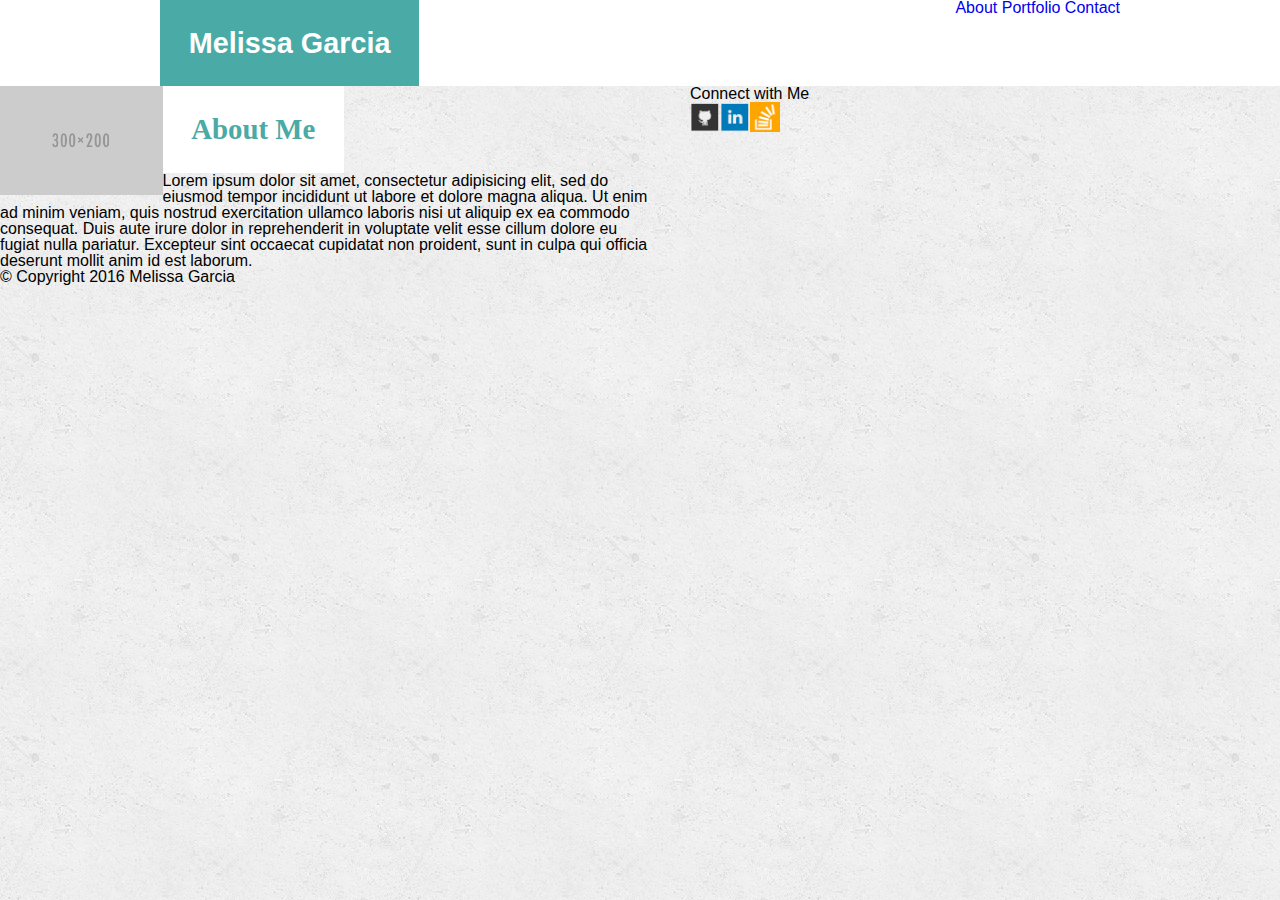
==== index.html @ 152bdd7b "changed css and html" ====
<!DOCTYPE html>
<html>
<head>
	<title>About</title>
	<link rel="stylesheet" type="text/css" href="assets/css/reset.css">
	<link rel="stylesheet" type="text/css" href="assets/css/style.css">
</head>
<body>
	<div class="wrapper">
	<header>
		<div class="container">
			<h1>Melissa Garcia</h1>
			<nav>
			<ul>
				<li><a href="index.html">About</a></li>
				<li><a href="portfolio.html">Portfolio</a></li>
				<li><a href="contact.html">Contact</a></li>
			</ul>
			</nav>
		</div>
	</header>
	</div>
	<section id="content-container" class="clearfix">
	
		<section id="main-content">

			<h1 class="name">About Me</h1>
			<img src="assets/images/profileimage.png" alt="Profile Image" class="profile-pic clearfix">
			<p>
				Lorem ipsum dolor sit amet, consectetur adipisicing elit, sed do eiusmod
				tempor incididunt ut labore et dolore magna aliqua. Ut enim ad minim veniam,
				quis nostrud exercitation ullamco laboris nisi ut aliquip ex ea commodo
				consequat. Duis aute irure dolor in reprehenderit in voluptate velit esse
				cillum dolore eu fugiat nulla pariatur. Excepteur sint occaecat cupidatat non
				proident, sunt in culpa qui officia deserunt mollit anim id est laborum.
			</p>

		</section>
		<aside >
		<h2>Connect with Me</h2>
		<img class="clearfix" src="assets/images/github_square.png" alt="Github">
		<img class="clearfix" src="assets/images/linkedin_square_color.png" alt="Linkedin">
		<img class="stack" class="clearfix" src="assets/images/stackoverflow.png" alt="Stackoverflow">
	</aside>
	</section>
	
	<footer>
		<p id="copyright">&copy; Copyright 2016 Melissa Garcia</p>
	</footer>
</body>
</html>
---- assets/css/style.css ----
body {
	background-image: url("../images/concrete.png");
	font-family: Arial, Helvetica Neue, Helvetica, sans-serif;
	

}
header {
	background-color: white;
}
h1 {
	color: #ffffff ;
    background-color: #4aaaa5 ;
    display: inline-block;
    font-weight: bold;        
    font-size: 1.8em;    
    font-weight: bold;
    padding: 1em;    
    
	
}
h1.name {
	font-family: 'Georgia', Times, 'Times New Roman', serif;
    color: #4aaaa5 ;
    background-color: white;
    font-weight: bold;        
    font-size: 1.8em;    
    font-weight: bold;
}
nav {
	float: right;
}
img {
	display: block;
	width: 25%;
}
#stack {
	width: 3px;
	
}
#content-container{

width: 960px;


}
#main-content {
	width: 650px;
	float: left;

}
#main-content img{
	float: left;
}
aside {
	width: 270px;
	float: right;
}
aside img{

	width:30px;
	height: 30px;
	float: left;
}
.clearfix{
	overflow: auto;
}

.container {
	max-width: 960px;
	overflow: auto;
	margin: 0 auto;
}
li {
	display: inline-block;

}
a {
	text-decoration: none;
}
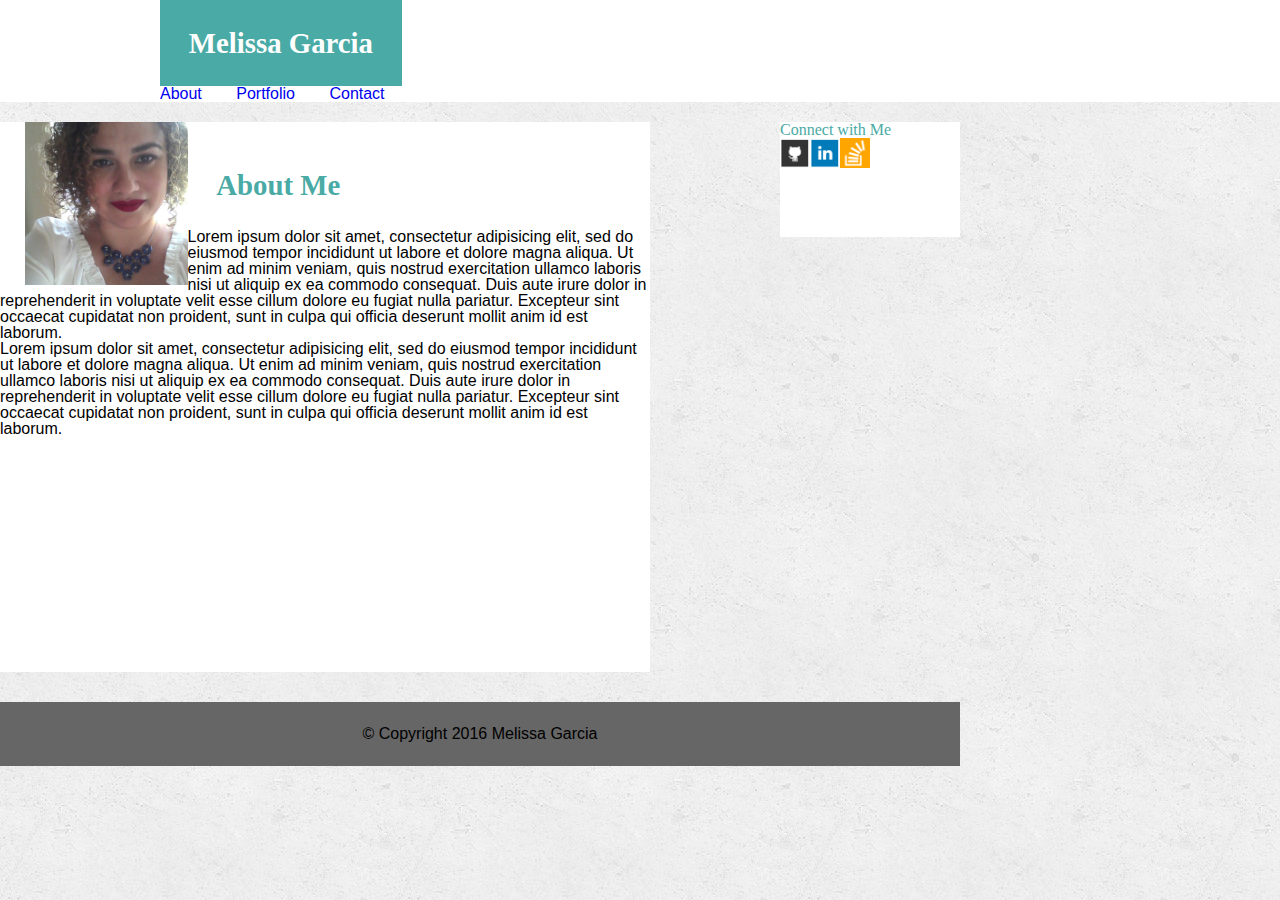
==== commit f21355f7: "changes to html and css" ====
--- a/index.html
+++ b/index.html
@@ -11,11 +11,11 @@
 		<div class="container">
 			<h1>Melissa Garcia</h1>
 			<nav>
-			<ul>
-				<li><a href="index.html">About</a></li>
-				<li><a href="portfolio.html">Portfolio</a></li>
-				<li><a href="contact.html">Contact</a></li>
-			</ul>
+				<ul>
+					<li><a href="index.html">About</a></li>
+					<li><a href="portfolio.html">Portfolio</a></li>
+					<li><a href="contact.html">Contact</a></li>
+				</ul>
 			</nav>
 		</div>
 	</header>
@@ -25,7 +25,7 @@
 		<section id="main-content">
 
 			<h1 class="name">About Me</h1>
-			<img src="assets/images/profileimage.png" alt="Profile Image" class="profile-pic clearfix">
+			<img src="assets/images/profile.jpg" alt="Profile Image" class="profile-pic clearfix">
 			<p>
 				Lorem ipsum dolor sit amet, consectetur adipisicing elit, sed do eiusmod
 				tempor incididunt ut labore et dolore magna aliqua. Ut enim ad minim veniam,
@@ -34,18 +34,29 @@
 				cillum dolore eu fugiat nulla pariatur. Excepteur sint occaecat cupidatat non
 				proident, sunt in culpa qui officia deserunt mollit anim id est laborum.
 			</p>
+			<p>
+				Lorem ipsum dolor sit amet, consectetur adipisicing elit, sed do eiusmod
+				tempor incididunt ut labore et dolore magna aliqua. Ut enim ad minim veniam,
+				quis nostrud exercitation ullamco laboris nisi ut aliquip ex ea commodo
+				consequat. Duis aute irure dolor in reprehenderit in voluptate velit esse
+				cillum dolore eu fugiat nulla pariatur. Excepteur sint occaecat cupidatat non
+				proident, sunt in culpa qui officia deserunt mollit anim id est laborum.
+			</p>
+			
 
 		</section>
-		<aside >
-		<h2>Connect with Me</h2>
-		<img class="clearfix" src="assets/images/github_square.png" alt="Github">
-		<img class="clearfix" src="assets/images/linkedin_square_color.png" alt="Linkedin">
-		<img class="stack" class="clearfix" src="assets/images/stackoverflow.png" alt="Stackoverflow">
+		<aside id="social-media">
+			<h2>Connect with Me</h2>
+				<img class="clearfix" src="assets/images/github_square.png" alt="Github">
+				<img class="clearfix" src="assets/images/linkedin_square_color.png" alt="Linkedin">
+				<img class="stack" class="clearfix" src="assets/images/stackoverflow.png" alt="Stackoverflow">
 	</aside>
 	</section>
 	
-	<footer>
+	<div class="push"></div>
+	<footer class="site-footer">
 		<p id="copyright">&copy; Copyright 2016 Melissa Garcia</p>
 	</footer>
+
 </body>
 </html>--- a/assets/css/style.css
+++ b/assets/css/style.css
@@ -1,13 +1,19 @@
 body {
 	background-image: url("../images/concrete.png");
 	font-family: Arial, Helvetica Neue, Helvetica, sans-serif;
-	
+}
+
+header {
+	background-color: white; 
 
 }
-header {
-	background-color: white;
+
+.wrapper {
+	
 }
+	
 h1 {
+	font-family: 'Georgia', Times, 'Times New Roman', serif;
 	color: #ffffff ;
     background-color: #4aaaa5 ;
     display: inline-block;
@@ -15,9 +21,8 @@
     font-size: 1.8em;    
     font-weight: bold;
     padding: 1em;    
-    
-	
 }
+
 h1.name {
 	font-family: 'Georgia', Times, 'Times New Roman', serif;
     color: #4aaaa5 ;
@@ -25,42 +30,78 @@
     font-weight: bold;        
     font-size: 1.8em;    
     font-weight: bold;
+    margin-top: 20px;
 }
+
+h2 {
+	font-family: 'Georgia', Times, 'Times New Roman', serif;
+	color: #4aaaa5;
+
+}
+
+/*h2.port {
+	font-family: 'Georgia', Times, 'Times New Roman', serif;
+	color: #4aaaa5 ;
+    background-color: white;
+    font-weight: bold;        
+    font-size: 1.8em;    
+    font-weight: bold;
+    margin-top: 20px;*/
+
+}
+
+
 nav {
 	float: right;
+	font-size: 1.125em;
+	text-align: right;
+    margin-right: 5%;
+    width:45%;
 }
+
 img {
 	display: block;
 	width: 25%;
 }
+
 #stack {
 	width: 3px;
 	
 }
-#content-container{
 
-width: 960px;
+#content-container {
+
+	width: 960px;
 
 
 }
+
 #main-content {
 	width: 650px;
+	height: 550px;
 	float: left;
+	background-color: #ffffff;
+	margin: 20px auto;
 
 }
+
 #main-content img{
 	float: left;
+	margin-left: 25px;
 }
+
 aside {
 	width: 270px;
 	float: right;
 }
+
 aside img{
 
 	width:30px;
 	height: 30px;
 	float: left;
 }
+
 .clearfix{
 	overflow: auto;
 }
@@ -69,11 +110,56 @@
 	max-width: 960px;
 	overflow: auto;
 	margin: 0 auto;
+
 }
+
 li {
 	display: inline-block;
+	padding-right: 30px;
 
 }
+
 a {
 	text-decoration: none;
-}+
+
+}
+
+#social-media {
+	background-color: #ffffff;
+	width: 180px;
+	height: 115px;
+	margin-top: 20px;
+	
+}
+
+
+
+
+
+
+
+
+
+footer {
+	background-color: #666666;
+	text-align: center;
+	line-height: 4em;
+	width: 960px;
+	margin-top: 10px;
+}
+.portfolio {
+	position: relative;
+
+
+}
+.portfolio-item {
+	margin: 10px;
+	float: left;
+		
+}
+
+
+
+
+
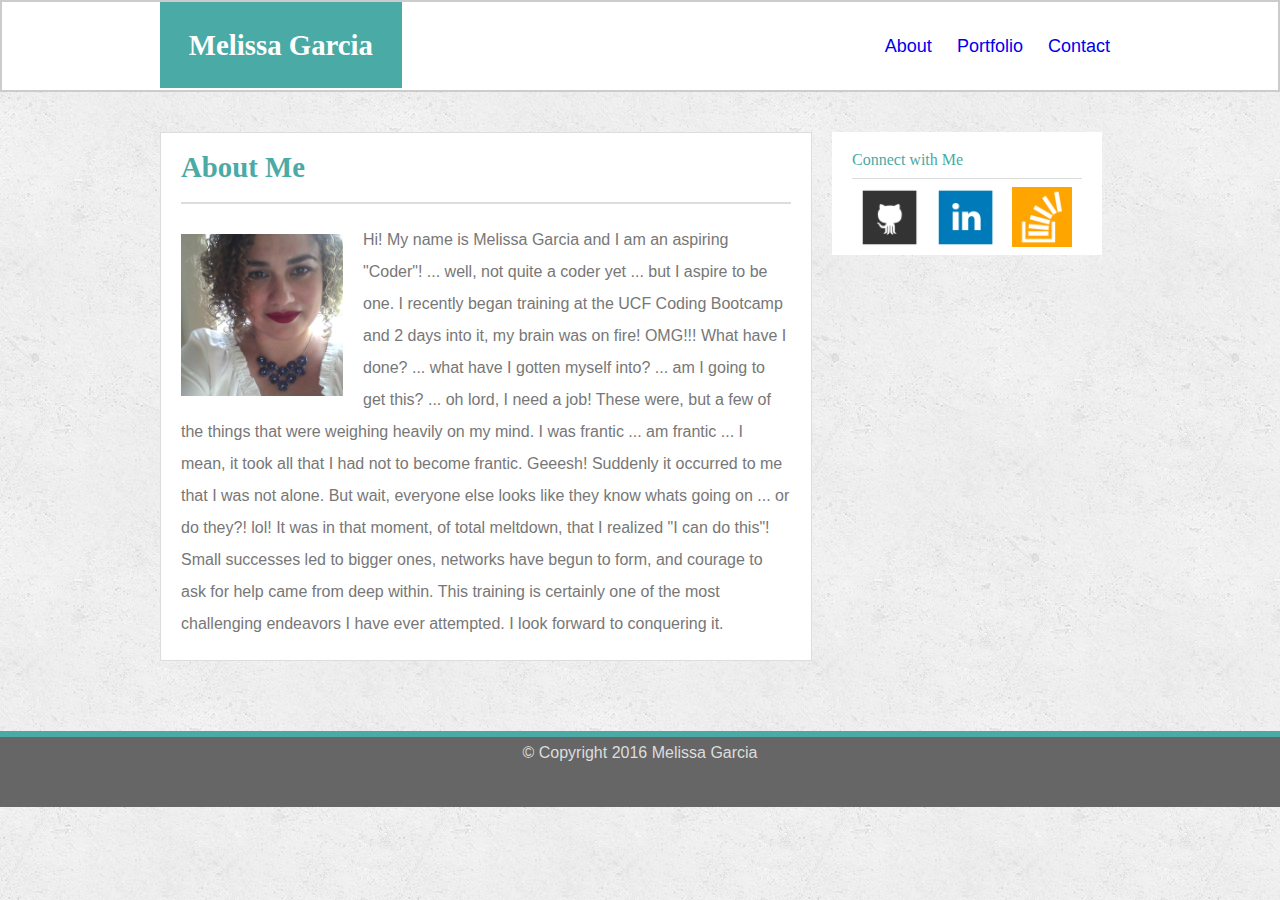
==== commit 2a169ab2: "Final" ====
--- a/index.html
+++ b/index.html
@@ -19,44 +19,32 @@
 			</nav>
 		</div>
 	</header>
-	</div>
-	<section id="content-container" class="clearfix">
 	
-		<section id="main-content">
+	<div class="content-container" class="clearfix">
+	
+		<section class="main-content">
 
 			<h1 class="name">About Me</h1>
 			<img src="assets/images/profile.jpg" alt="Profile Image" class="profile-pic clearfix">
-			<p>
-				Lorem ipsum dolor sit amet, consectetur adipisicing elit, sed do eiusmod
-				tempor incididunt ut labore et dolore magna aliqua. Ut enim ad minim veniam,
-				quis nostrud exercitation ullamco laboris nisi ut aliquip ex ea commodo
-				consequat. Duis aute irure dolor in reprehenderit in voluptate velit esse
-				cillum dolore eu fugiat nulla pariatur. Excepteur sint occaecat cupidatat non
-				proident, sunt in culpa qui officia deserunt mollit anim id est laborum.
-			</p>
-			<p>
-				Lorem ipsum dolor sit amet, consectetur adipisicing elit, sed do eiusmod
-				tempor incididunt ut labore et dolore magna aliqua. Ut enim ad minim veniam,
-				quis nostrud exercitation ullamco laboris nisi ut aliquip ex ea commodo
-				consequat. Duis aute irure dolor in reprehenderit in voluptate velit esse
-				cillum dolore eu fugiat nulla pariatur. Excepteur sint occaecat cupidatat non
-				proident, sunt in culpa qui officia deserunt mollit anim id est laborum.
-			</p>
-			
+			<p class="about">
+				Hi!  My name is Melissa Garcia and I am an aspiring "Coder"! ... well, not quite a coder yet ... but I aspire to be one.  I recently began training at the UCF Coding Bootcamp and 2 days into it, my brain was on fire! OMG!!! What have I done? ... what have I gotten myself into? ... am I going to get this? ... oh lord, I need a job! These were, but a few of the things that were weighing heavily on my mind. I was frantic ... am frantic ... I mean, it took all that I had not to become frantic. Geeesh!  Suddenly it occurred to me that I was not alone.  But wait, everyone else looks like they know whats going on ... or do they?!  lol!  It was in that moment, of total meltdown, that I realized "I can do this"!  Small successes led to bigger ones, networks have begun to form, and courage to ask for help came from deep within.  This training is certainly one of the most challenging endeavors I have ever attempted.  I look forward to conquering it.
+			</p>	
 
 		</section>
-		<aside id="social-media">
-			<h2>Connect with Me</h2>
+		<aside>
+			<div class="social-media">
+				<h2>Connect with Me</h2>
 				<img class="clearfix" src="assets/images/github_square.png" alt="Github">
 				<img class="clearfix" src="assets/images/linkedin_square_color.png" alt="Linkedin">
 				<img class="stack" class="clearfix" src="assets/images/stackoverflow.png" alt="Stackoverflow">
-	</aside>
-	</section>
+			</div>
+		</aside>
+	</div>
 	
 	<div class="push"></div>
-	<footer class="site-footer">
+	<footer>
 		<p id="copyright">&copy; Copyright 2016 Melissa Garcia</p>
 	</footer>
-
+	</div>
 </body>
 </html>--- a/assets/css/style.css
+++ b/assets/css/style.css
@@ -1,15 +1,28 @@
+html, body {
+	height: 100%;
+	}
+
+
 body {
 	background-image: url("../images/concrete.png");
 	font-family: Arial, Helvetica Neue, Helvetica, sans-serif;
+	color: #777777;
+}
+
+.clearfix{
+	overflow: auto;
 }
 
 header {
 	background-color: white; 
-
-}
-
-.wrapper {
-	
+	border: 2px solid #cccccc;
+}
+
+section {
+	background-color: #ffffff;
+}
+p {
+	line-height: 2
 }
 	
 h1 {
@@ -30,38 +43,28 @@
     font-weight: bold;        
     font-size: 1.8em;    
     font-weight: bold;
-    margin-top: 20px;
+    border-bottom: 2px solid #dddddd;
+    margin: 20px;
+    display: block;
+    padding: 0 0 20px 0;
 }
 
 h2 {
 	font-family: 'Georgia', Times, 'Times New Roman', serif;
 	color: #4aaaa5;
-
-}
-
-/*h2.port {
-	font-family: 'Georgia', Times, 'Times New Roman', serif;
-	color: #4aaaa5 ;
-    background-color: white;
-    font-weight: bold;        
-    font-size: 1.8em;    
-    font-weight: bold;
-    margin-top: 20px;*/
-
-}
-
+	border-bottom: 1px solid #dddddd;
+	padding: 0 0 10px 0;
+}
 
 nav {
 	float: right;
 	font-size: 1.125em;
-	text-align: right;
-    margin-right: 5%;
-    width:45%;
+	line-height: 4.9;
+    display: inline-block;
 }
 
 img {
 	display: block;
-	width: 25%;
 }
 
 #stack {
@@ -69,97 +72,147 @@
 	
 }
 
-#content-container {
-
-	width: 960px;
-
-
-}
-
-#main-content {
-	width: 650px;
-	height: 550px;
-	float: left;
-	background-color: #ffffff;
-	margin: 20px auto;
-
-}
-
-#main-content img{
-	float: left;
-	margin-left: 25px;
+.content-container {
+	margin: 0 auto;
+	max-width: 960px;
+	overflow: auto;
+	margin-top: 40px;
+
+}
+
+.main-content {
+	max-width: 650px;
+	float: left;
+	background-color: #ffffff;
+	border: 1px solid #dddddd;
+}
+
+.profile-pic {
+	float: left;
+	width: 162px;
+	height: 162px;
+	padding: 10px 20px 7px 20px;
+}
+
+.about {
+	padding: 0 20px 20px 20px;
+}
+
+.portfolio {
+	position: relative;
+	width: 650px;	
+}
+
+.portfolio-item {
+	width: 287px;
+	height: 287px;
+	float: left;
+	position: relative;
+}
+
+p.img-label {
+	position: absolute;
+	top: 185px;
+	left: 10px;
+	background-color: #4aaaa5;
+	width: 210px;
+	padding: 20px;
+	text-align: center;
+}
+
+label {
+	margin-left: 20px;
+}
+
+.port-left {
+	width: 250px;
+	height: 250px;
+	padding: 0 10px 0 10px;
+}
+
+.port-right  {
+	width: 250px;
+	height: 250px;
+	padding: 0 10px 0 10px;
 }
 
 aside {
+	background-color: #ffffff;
 	width: 270px;
-	float: right;
-}
-
-aside img{
-
-	width:30px;
-	height: 30px;
-	float: left;
-}
-
-.clearfix{
-	overflow: auto;
+	float: left;
+	margin-left: 20px;
+}
+
+.social-media img{
+ 	background-color: #ffffff;
+	width: 60px;
+	height: 60px;
+	float: left;
+	padding: 8px;
+}
+
+.social-media {
+	background-color: #ffffff;
+	padding: 20px;	
 }
 
 .container {
 	max-width: 960px;
 	overflow: auto;
 	margin: 0 auto;
-
 }
 
 li {
 	display: inline-block;
-	padding-right: 30px;
-
 }
 
 a {
 	text-decoration: none;
-
-
-}
-
-#social-media {
-	background-color: #ffffff;
-	width: 180px;
-	height: 115px;
-	margin-top: 20px;
-	
-}
-
-
-
-
-
-
-
-
+	padding: 0 10px;
+}
+
+.wrapper {
+	min-height: 100%;
+	margin: 0 auto -70px;
+}
+
+footer, .push {
+	height: 70px;
+}
 
 footer {
 	background-color: #666666;
+	color: #dddddd;
 	text-align: center;
-	line-height: 4em;
-	width: 960px;
-	margin-top: 10px;
-}
-.portfolio {
-	position: relative;
-
-
-}
-.portfolio-item {
-	margin: 10px;
-	float: left;
-		
-}
-
-
-
-
-
+	
+	border-top: 6px solid #4aaaa5;
+}
+
+#contact {
+	width: 650px;
+	padding-left: 30px;
+}
+
+.lab-contact {
+	width: 565px;
+	line-height: 30px;
+	margin: 20px;
+	padding: 5px;
+}
+
+.button {
+	background-color: #4aaaa5;
+    border: none;
+    color: white;
+    padding: 15px 32px;
+    text-align: center;
+    margin-left: 20px;
+    margin-bottom: 20px;
+}
+
+.group-pic {
+	margin-left: 48px;
+}
+
+
+
